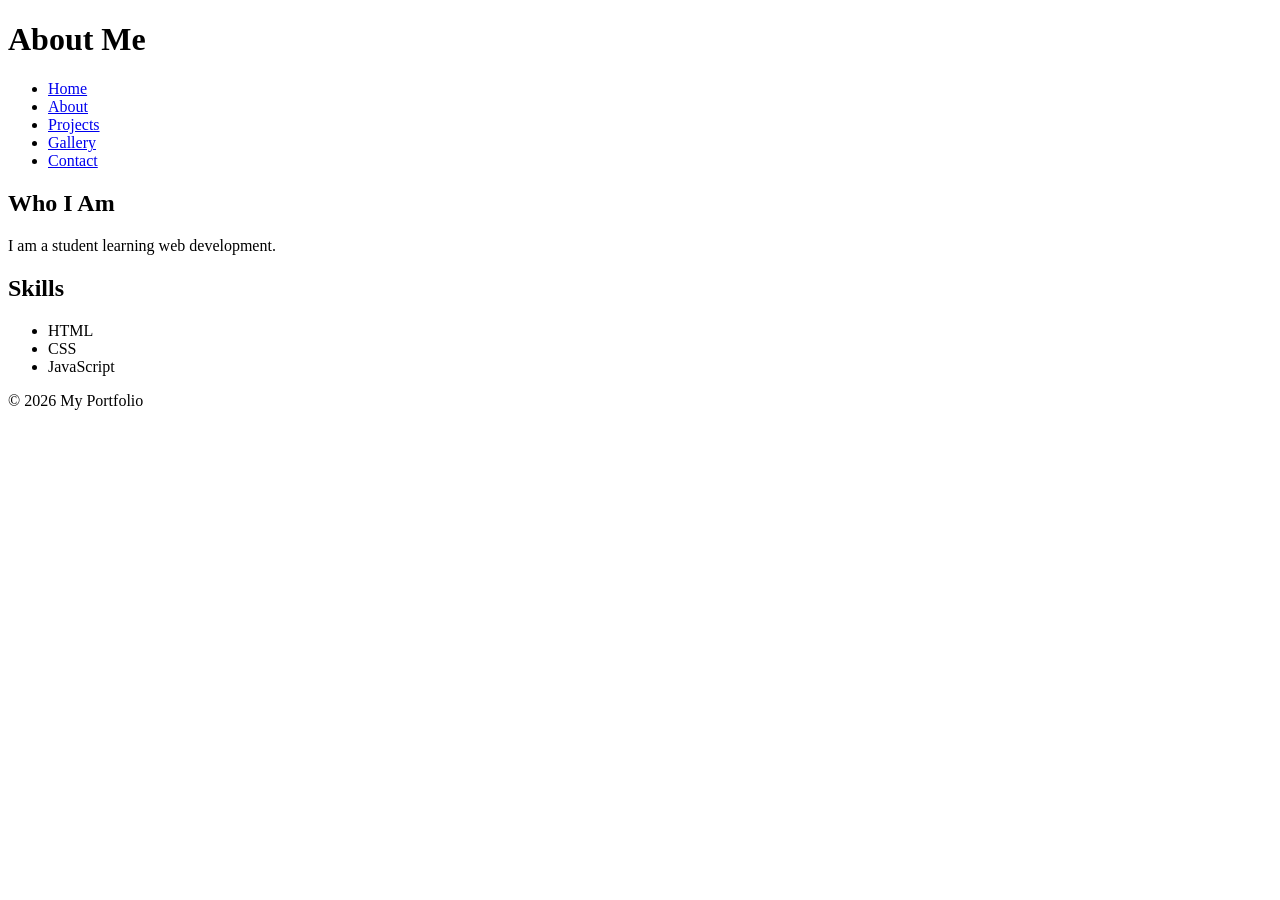
==== about.html @ 7dfabfe6 "Add files via upload" ====
<!DOCTYPE html>
<html>
<head>
<title>About Me</title>
<link rel="stylesheet" href="css/style.css">
</head>

<body>

<header>
<h1>About Me</h1>
<nav>
<ul>
<li><a href="index.html">Home</a></li>
<li><a href="about.html">About</a></li>
<li><a href="projects.html">Projects</a></li>
<li><a href="gallery.html">Gallery</a></li>
<li><a href="contact.html">Contact</a></li>
</ul>
</nav>
</header>

<main>
<section>
<h2>Who I Am</h2>
<p>I am a student learning web development.</p>
</section>

<section>
<h2>Skills</h2>
<ul>
<li>HTML</li>
<li>CSS</li>
<li>JavaScript</li>
</ul>
</section>
</main>

<footer>
<p>© 2026 My Portfolio</p>
</footer>

</body>
</html>
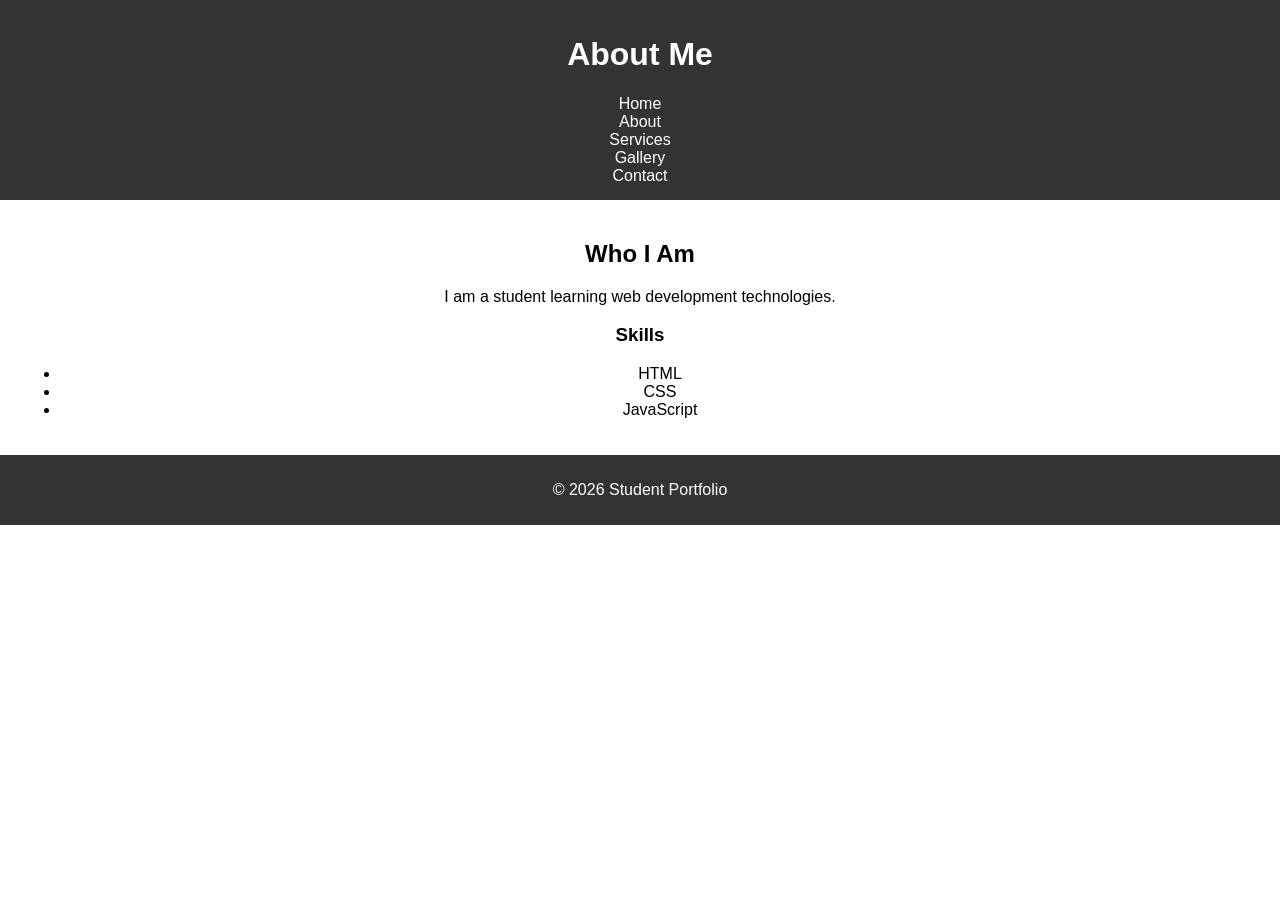
==== commit e8787590: "Add files via upload" ====
--- a/about.html
+++ b/about.html
@@ -1,43 +1,53 @@
 <!DOCTYPE html>
 <html>
 <head>
-<title>About Me</title>
-<link rel="stylesheet" href="css/style.css">
+
+<title>About</title>
+
+<meta name="viewport" content="width=device-width, initial-scale=1.0">
+
+<link rel="stylesheet" href="style.css">
+
 </head>
 
 <body>
 
 <header>
+
 <h1>About Me</h1>
+
 <nav>
-<ul>
-<li><a href="index.html">Home</a></li>
-<li><a href="about.html">About</a></li>
-<li><a href="projects.html">Projects</a></li>
-<li><a href="gallery.html">Gallery</a></li>
-<li><a href="contact.html">Contact</a></li>
-</ul>
+<a href="index.html">Home</a><br>
+<a href="about.html">About</a><br>
+<a href="services.html">Services</a><br>
+<a href="gallery.html">Gallery</a><br>
+<a href="contact.html">Contact</a><br>
 </nav>
+
 </header>
 
 <main>
-<section>
-<h2>Who I Am</h2>
-<p>I am a student learning web development.</p>
-</section>
 
 <section>
-<h2>Skills</h2>
+
+<h2>Who I Am</h2>
+
+<p>I am a student learning web development technologies.</p>
+
+<h3>Skills</h3>
+
 <ul>
 <li>HTML</li>
 <li>CSS</li>
 <li>JavaScript</li>
 </ul>
+
 </section>
+
 </main>
 
 <footer>
-<p>© 2026 My Portfolio</p>
+<p>© 2026 Student Portfolio</p>
 </footer>
 
 </body>
--- a/style.css
+++ b/style.css
@@ -0,0 +1,163 @@
+body{
+font-family: Arial;
+margin:0;
+padding:0;
+}
+
+header{
+background:#333;
+color:white;
+padding:15px;
+text-align:center;
+}
+
+nav a{
+color:white;
+margin:10px;
+text-decoration:none;
+}
+
+nav a:hover{
+color:yellow;
+}
+
+section{
+padding:20px;
+text-align:center;
+}
+
+footer{
+background:#333;
+color:white;
+text-align:center;
+padding:10px;
+}
+
+img{
+margin: 25px;
+}
+
+button{
+padding:10px 20px;
+cursor:pointer;
+}
+
+/* Mobile Responsive */
+
+@media(max-width:768px){
+
+nav{
+display:flex;body{
+font-family: Arial;
+margin:0;
+padding:0;
+background:#f4f4f4;
+}
+
+header{
+background:#222;
+color:violet;
+padding:15px;
+text-align:center;
+}
+
+nav{
+margin-top:10px;
+}
+
+nav a{
+color:white;
+margin:10px;
+text-decoration:none;
+font-weight:bold;
+}
+
+nav a:hover{
+color:yellow;
+}
+
+.hero{
+background:linear-gradient(to right,#4facfe,#00f2fe);
+color:white;
+padding:80px 20px;
+text-align:center;
+}
+
+section{
+padding:30px;
+text-align:center;
+}
+
+footer{
+background:#222;
+color:violet;
+text-align:center;
+padding:10px;
+}
+
+img{
+margin:10px;
+border-radius:10px;
+}
+
+button{
+padding:12px 25px;
+background:#222;
+color:white;
+border:none;
+border-radius:5px;
+cursor:pointer;
+}
+
+button:hover{
+background:#555;
+}
+
+/* Mobile Responsive */
+
+@media(max-width:768px){
+
+nav{
+display:flex;
+flex-direction:column;
+}
+
+.hero{
+padding:40px 10px;
+}
+
+}
+flex-direction:column;
+}
+
+}
+img{
+transition:0.3s;
+}
+
+img:hover{
+transform:scale(1.1);
+}
+/* MOBILE RESPONSIVE */
+
+@media (max-width:768px){
+
+nav ul{
+flex-direction:column;
+align-items:center;
+}
+
+nav li{
+margin:10px 0;
+}
+
+.hero{
+padding:30px;
+}
+
+button{
+width:100%;
+}
+
+}
+
